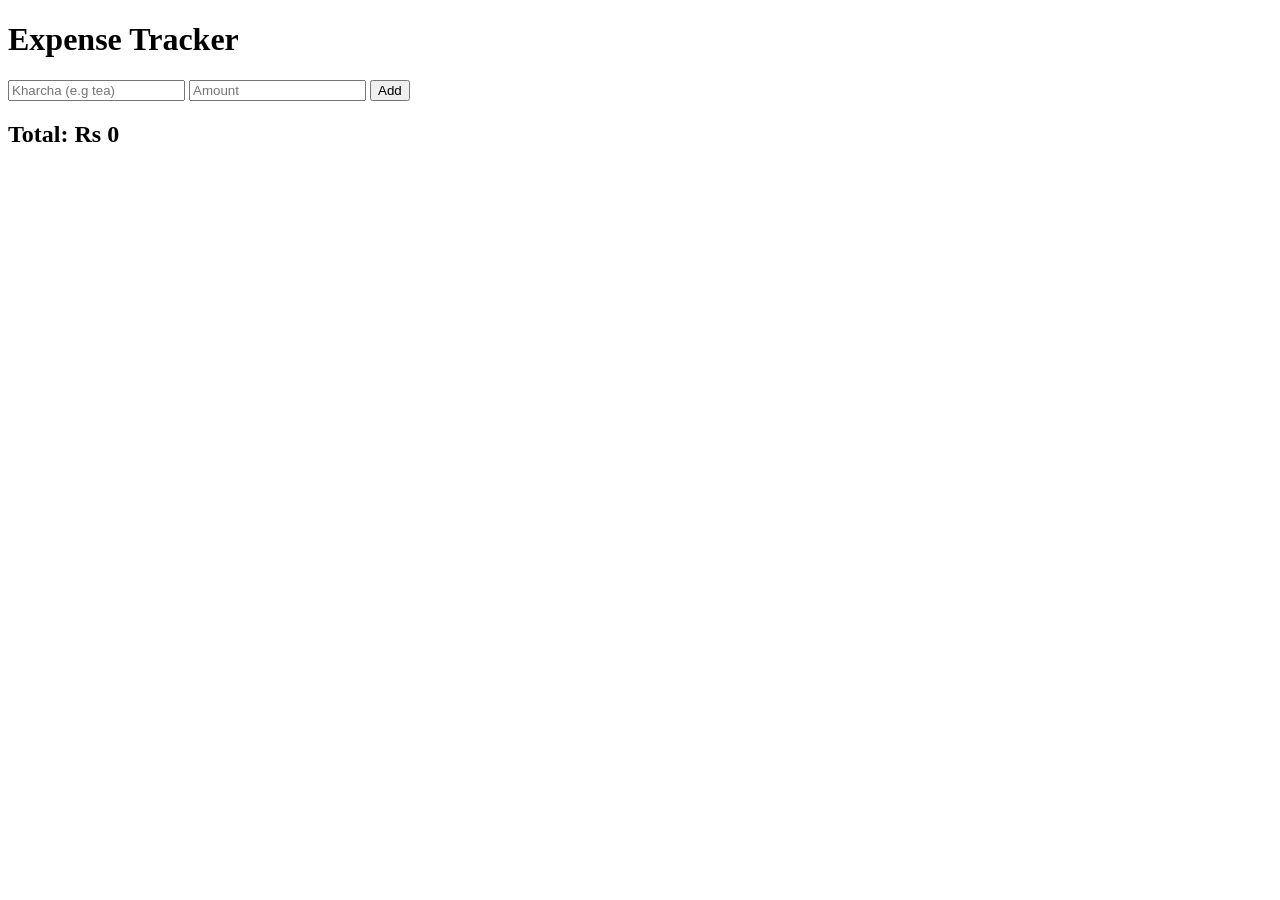
==== expense-tracker/index.html @ c13616cd "Create index.html" ====
<!DOCTYPE html>
<html lang="en">
<head>
  <meta charset="UTF-8">
  <meta name="viewport" content="width=device-width, initial-scale=1">
  <title>Expense Tracker</title>
  <link rel="stylesheet" href="style.css">
</head>
<body>
  <h1>Expense Tracker</h1>

  <div class="form">
    <input id="nameInput" type="text" placeholder="Kharcha (e.g tea)">
    <input id="amountInput" type="number" placeholder="Amount">
    <button id="addBtn">Add</button>
  </div>

  <ul id="expenseList"></ul>
  <h2 id="total">Total: Rs 0</h2>

  <script src="script.js"></script>
</body>
  </html>
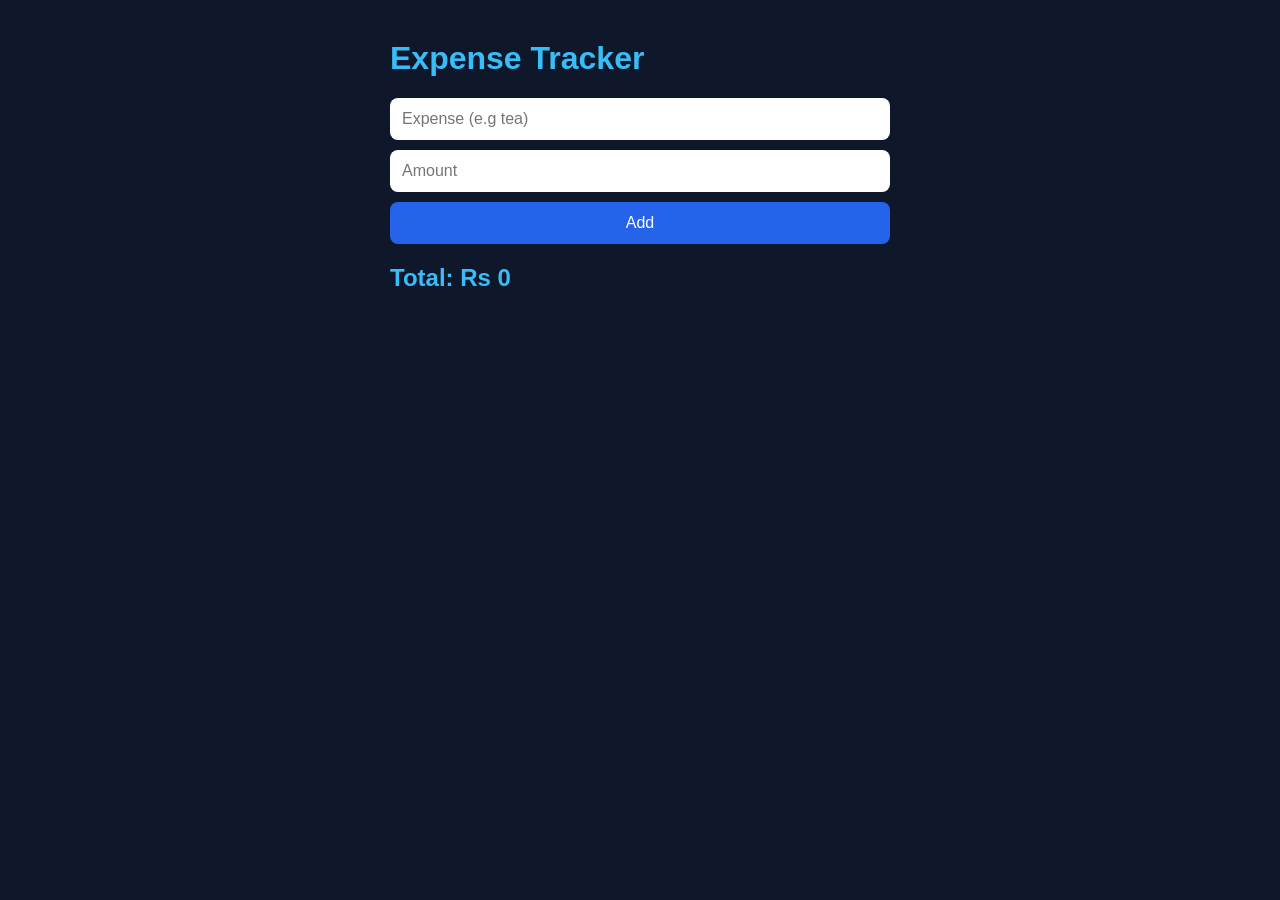
==== commit 9d15f418: "Update index.html" ====
--- a/expense-tracker/index.html
+++ b/expense-tracker/index.html
@@ -10,7 +10,7 @@
   <h1>Expense Tracker</h1>
 
   <div class="form">
-    <input id="nameInput" type="text" placeholder="Kharcha (e.g tea)">
+    <input id="nameInput" type="text" placeholder="Expense (e.g tea)">
     <input id="amountInput" type="number" placeholder="Amount">
     <button id="addBtn">Add</button>
   </div>
@@ -20,4 +20,4 @@
 
   <script src="script.js"></script>
 </body>
-  </html>
+</html>
--- a/expense-tracker/style.css
+++ b/expense-tracker/style.css
@@ -0,0 +1,24 @@
+body {
+  font-family: Arial, sans-serif;
+  max-width: 500px;
+  margin: 40px auto;
+  padding: 0 20px;
+  background: #0f172a;
+  color: #e2e8f0;
+}
+h1 { color: #38bdf8; }
+.form { display: flex; flex-direction: column; gap: 10px; }
+input { padding: 12px; border-radius: 8px; border: none; font-size: 16px; }
+button {
+  padding: 12px;
+  border: none;
+  border-radius: 8px;
+  background: #2563eb;
+  color: white;
+  font-size: 16px;
+}
+ul { padding: 0; list-style: none; }
+li { background: #1e293b; padding: 12px; border-radius: 8px; margin-top: 10px; }
+
+li button { margin-left: 12px; }
+#total { color: #38bdf8; }
